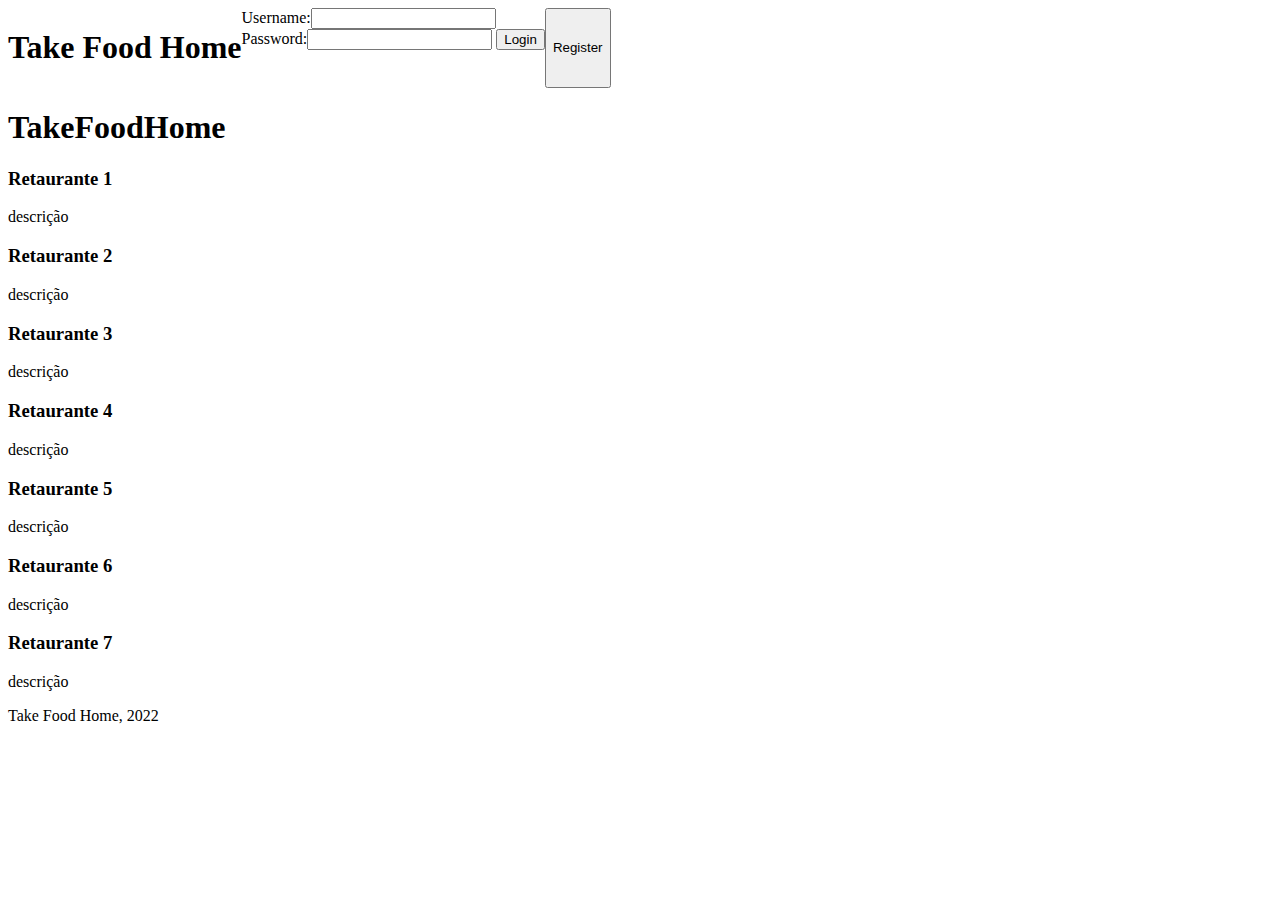
==== html/index.html @ 30ab7610 "first commit" ====
<!DOCTYPE html>
<html lang="en">
<head>
    <meta charset="UTF-8">
    <title>TakeFoodHome</title>
    <link href="../css/style.css" rel="stylesheet">
</head>
<body>
  <header>
    <h1>Take Food Home</h1>
    <form>
        Username:<input type="text", name="username"> <br>
        Password:<input type="password", name="pass">
        <input type="submit" value="Login">
    </form>
    <button>Register</button>
  </header>

  <section id="Restaurantes">
      <h1>TakeFoodHome</h1>
      <h3>Retaurante 1</h3>
      <p>descrição</p>
      <h3>Retaurante 2</h3>
      <p>descrição</p>
      <h3>Retaurante 3</h3>
      <p>descrição</p>
      <h3>Retaurante 4</h3>
      <p>descrição</p>
      <h3>Retaurante 5</h3>
      <p>descrição</p>
      <h3>Retaurante 6</h3>
      <p>descrição</p>
      <h3>Retaurante 7</h3>
      <p>descrição</p>
  </section>

  <footer>
    <p>Take Food Home, 2022</p>
  </footer>
</body>
</html>
---- css/style.css ----
header {
    display: flex;
}
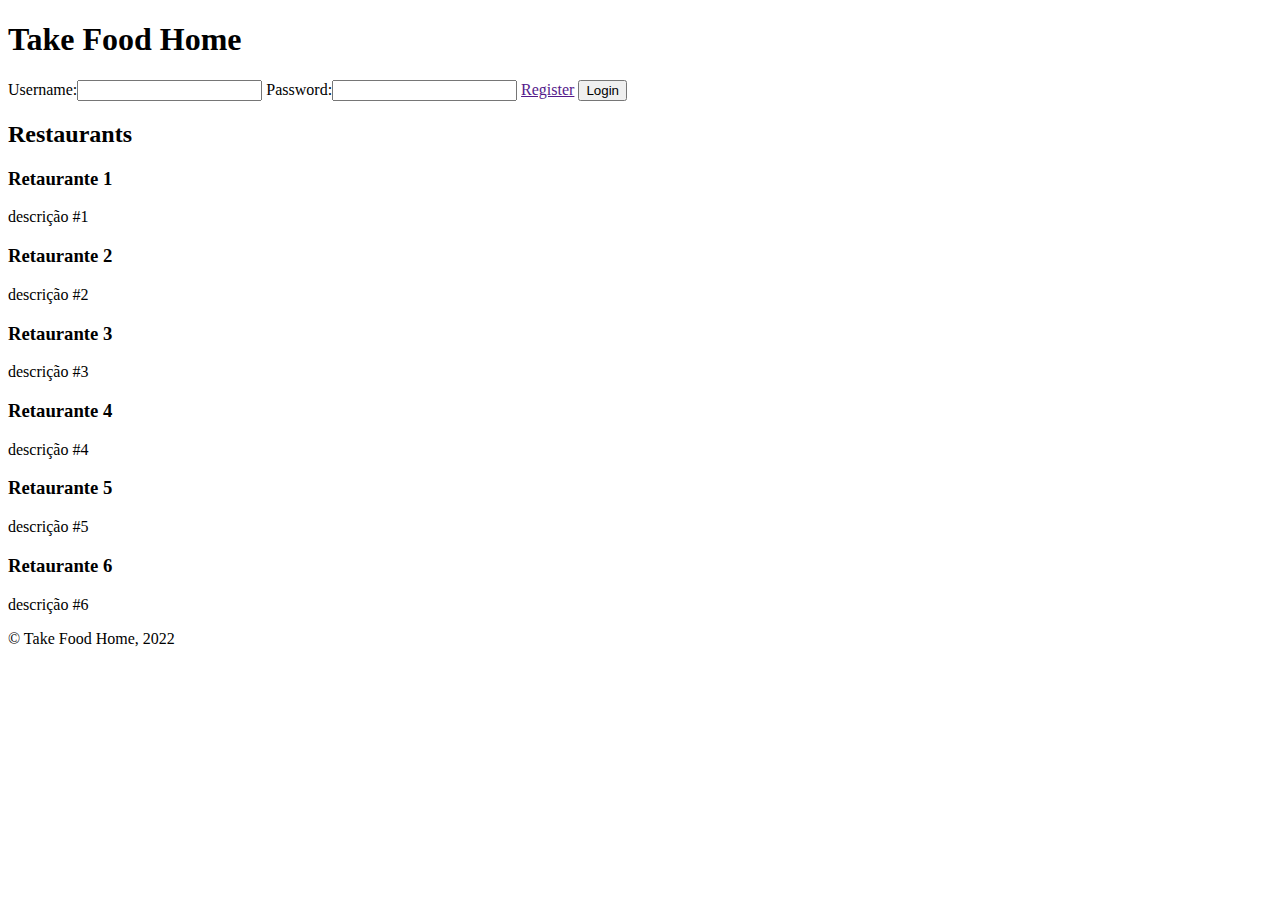
==== commit 9b32c5b1: "Added first css draft for index page" ====
--- a/html/index.html
+++ b/html/index.html
@@ -1,41 +1,55 @@
 <!DOCTYPE html>
 <html lang="en">
 <head>
+    <link rel="stylesheet" href="style.css">
     <meta charset="UTF-8">
     <title>TakeFoodHome</title>
-    <link href="../css/style.css" rel="stylesheet">
 </head>
 <body>
   <header>
     <h1>Take Food Home</h1>
     <form>
-        Username:<input type="text", name="username"> <br>
-        Password:<input type="password", name="pass">
-        <input type="submit" value="Login">
+        <span class="label">Username:</span><input type="text" name="username">
+        <span class="label">Password:</span><input type="password" name="pass">
+        <span id="login-buttons">
+          <a href="">Register</a>
+          <button type="submit">Login</button>
+        </span>
     </form>
-    <button>Register</button>
   </header>
 
-  <section id="Restaurantes">
-      <h1>TakeFoodHome</h1>
-      <h3>Retaurante 1</h3>
-      <p>descrição</p>
-      <h3>Retaurante 2</h3>
-      <p>descrição</p>
-      <h3>Retaurante 3</h3>
-      <p>descrição</p>
-      <h3>Retaurante 4</h3>
-      <p>descrição</p>
-      <h3>Retaurante 5</h3>
-      <p>descrição</p>
-      <h3>Retaurante 6</h3>
-      <p>descrição</p>
-      <h3>Retaurante 7</h3>
-      <p>descrição</p>
-  </section>
+  <main>
+    <section id="restaurants">
+      <header><h2>Restaurants</h2></header>
+      <article class="restaurant">
+        <header class="restaurant-name"><h3>Retaurante 1</h3></header>
+        <p class="restaurant-description">descrição #1</p>
+      </article>
+      <article class="restaurant">
+        <header class="restaurant-name"><h3>Retaurante 2</h3></header>
+        <p class="restaurant-description">descrição #2</p>
+      </article>
+      <article class="restaurant">
+        <header class="restaurant-name"><h3>Retaurante 3</h3></header>
+        <p class="restaurant-description">descrição #3</p>
+      </article>
+      <article class="restaurant">
+        <header class="restaurant-name"><h3>Retaurante 4</h3></header>
+        <p class="restaurant-description">descrição #4</p>
+      </article>
+      <article class="restaurant">
+        <header class="restaurant-name"><h3>Retaurante 5</h3></header>
+        <p class="restaurant-description">descrição #5</p>
+      </article>
+      <article class="restaurant">
+        <header class="restaurant-name"><h3>Retaurante 6</h3></header>
+        <p class="restaurant-description">descrição #6</p>
+      </article>
+    </section>
+  </main>
 
   <footer>
-    <p>Take Food Home, 2022</p>
+    <p>&#169; Take Food Home, 2022</p>
   </footer>
 </body>
 </html>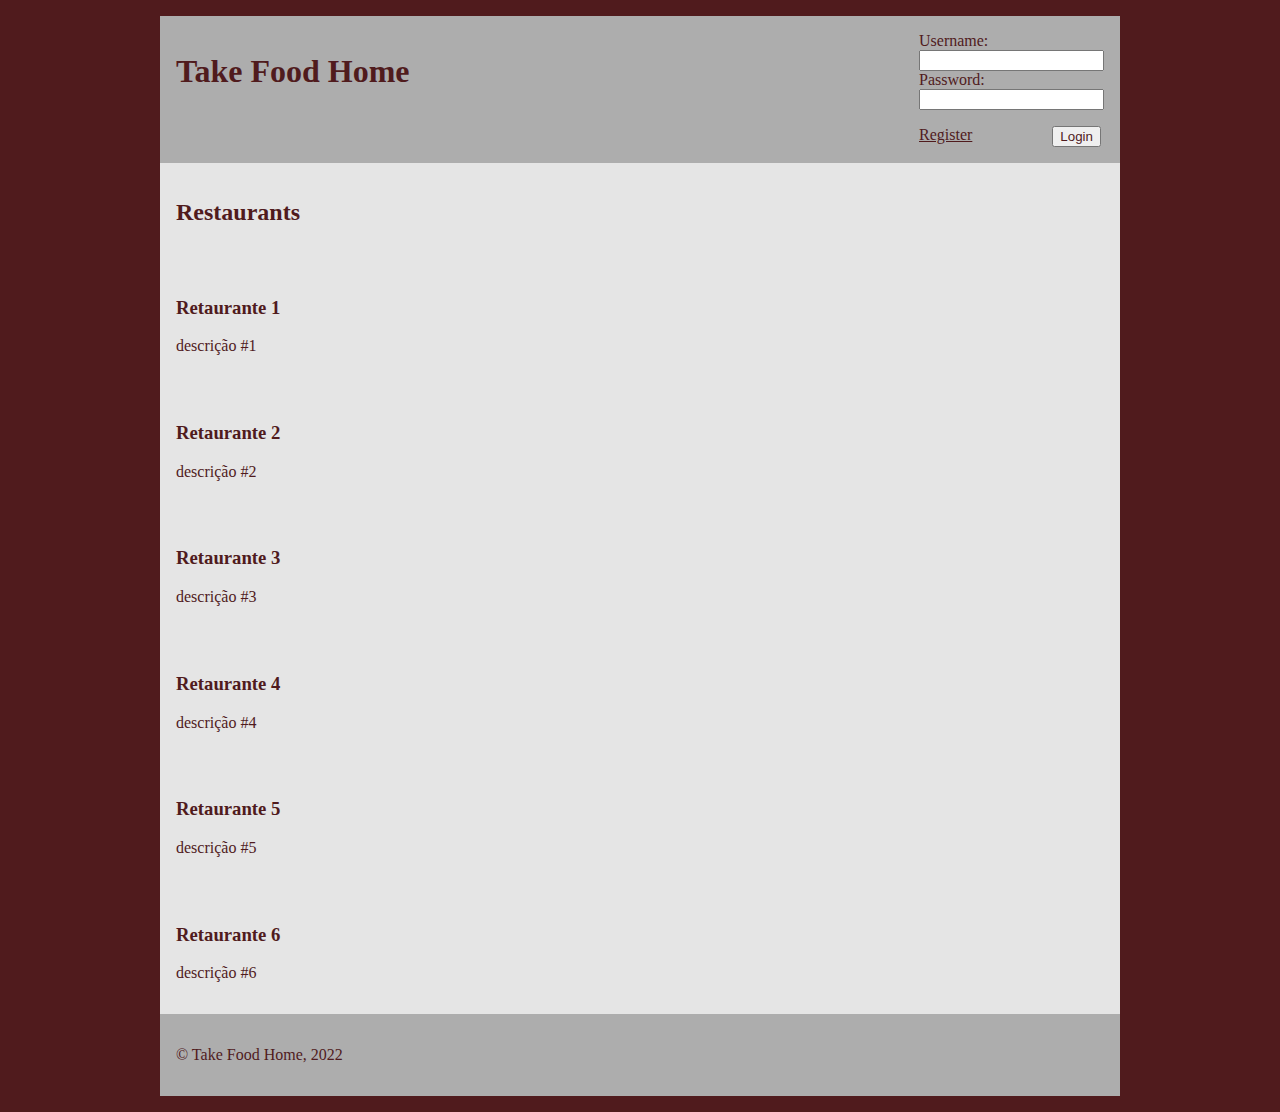
==== commit 112815c1: "Corrected link to css" ====
--- a/html/index.html
+++ b/html/index.html
@@ -1,7 +1,7 @@
 <!DOCTYPE html>
 <html lang="en">
 <head>
-    <link rel="stylesheet" href="style.css">
+    <link rel="stylesheet" href="../css/style.css">
     <meta charset="UTF-8">
     <title>TakeFoodHome</title>
 </head>
--- a/css/style.css
+++ b/css/style.css
@@ -0,0 +1,70 @@
+body {
+    --main-color: #501B1D;
+    --background-color: #E5E5E5;
+    --secondary-color: #ADADAD;
+
+    width: 60em;
+    margin: 1em auto;
+    background-color: var(--main-color);
+}
+
+/*__________ header _________________________*/
+
+body > header {
+    display: flex;
+    padding: 1em;
+    background-color: var(--secondary-color);
+}
+
+body > header * {
+    color: var(--main-color);
+}
+
+body > header h1 {
+    flex-grow: 1;
+}
+
+body > header form {
+    display: grid;
+    grid-template-columns: auto auto;
+}
+
+body > header form input {
+    grid-column-end: span 2;
+}
+
+body > header form .label {
+    grid-column-end: span 2;
+}
+
+body > header form #login-buttons {
+    display: flex;
+    gap: 5em;
+    margin-top: 1em;
+}
+
+/*__________ retaurants ________________________*/
+
+main * {
+    background-color: var(--background-color); 
+    color: var(--main-color);
+}
+
+main section > header {
+    padding: 1em;
+}
+
+main article {
+    padding: 1em;
+}
+
+/*__________ footer _____________________________*/
+
+footer {
+    padding: 1em;
+    background-color: var(--secondary-color);
+}
+
+footer * {
+    color: var(--main-color);
+}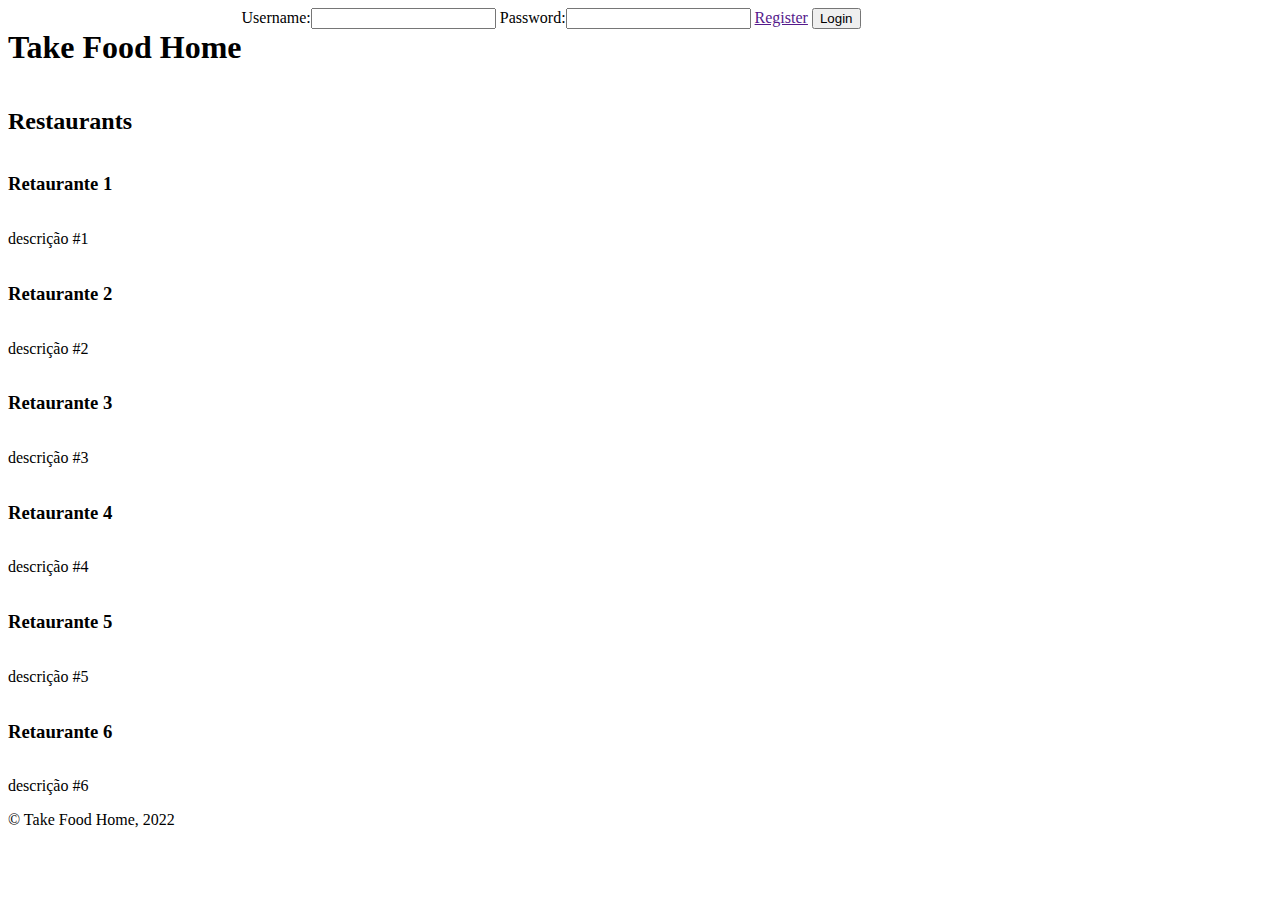
==== commit 3b7e1341: "Minor adjustments to branch" ====
--- a/html/index.html
+++ b/html/index.html
@@ -1,55 +1,55 @@
-<!DOCTYPE html>
-<html lang="en">
-<head>
-    <link rel="stylesheet" href="../css/style.css">
-    <meta charset="UTF-8">
-    <title>TakeFoodHome</title>
-</head>
-<body>
-  <header>
-    <h1>Take Food Home</h1>
-    <form>
-        <span class="label">Username:</span><input type="text" name="username">
-        <span class="label">Password:</span><input type="password" name="pass">
-        <span id="login-buttons">
-          <a href="">Register</a>
-          <button type="submit">Login</button>
-        </span>
-    </form>
-  </header>
-
-  <main>
-    <section id="restaurants">
-      <header><h2>Restaurants</h2></header>
-      <article class="restaurant">
-        <header class="restaurant-name"><h3>Retaurante 1</h3></header>
-        <p class="restaurant-description">descrição #1</p>
-      </article>
-      <article class="restaurant">
-        <header class="restaurant-name"><h3>Retaurante 2</h3></header>
-        <p class="restaurant-description">descrição #2</p>
-      </article>
-      <article class="restaurant">
-        <header class="restaurant-name"><h3>Retaurante 3</h3></header>
-        <p class="restaurant-description">descrição #3</p>
-      </article>
-      <article class="restaurant">
-        <header class="restaurant-name"><h3>Retaurante 4</h3></header>
-        <p class="restaurant-description">descrição #4</p>
-      </article>
-      <article class="restaurant">
-        <header class="restaurant-name"><h3>Retaurante 5</h3></header>
-        <p class="restaurant-description">descrição #5</p>
-      </article>
-      <article class="restaurant">
-        <header class="restaurant-name"><h3>Retaurante 6</h3></header>
-        <p class="restaurant-description">descrição #6</p>
-      </article>
-    </section>
-  </main>
-
-  <footer>
-    <p>&#169; Take Food Home, 2022</p>
-  </footer>
-</body>
+<!DOCTYPE html>
+<html lang="en">
+<head>
+    <link rel="stylesheet" href="../css/style.css">
+    <meta charset="UTF-8">
+    <title>TakeFoodHome</title>
+</head>
+<body>
+  <header>
+    <h1>Take Food Home</h1>
+    <form>
+        <span class="label">Username:</span><input type="text" name="username">
+        <span class="label">Password:</span><input type="password" name="pass">
+        <span id="login-buttons">
+          <a href="">Register</a>
+          <button type="submit">Login</button>
+        </span>
+    </form>
+  </header>
+
+  <main>
+    <section id="restaurants">
+      <header><h2>Restaurants</h2></header>
+      <article class="restaurant">
+        <header class="restaurant-name"><h3>Retaurante 1</h3></header>
+        <p class="restaurant-description">descrição #1</p>
+      </article>
+      <article class="restaurant">
+        <header class="restaurant-name"><h3>Retaurante 2</h3></header>
+        <p class="restaurant-description">descrição #2</p>
+      </article>
+      <article class="restaurant">
+        <header class="restaurant-name"><h3>Retaurante 3</h3></header>
+        <p class="restaurant-description">descrição #3</p>
+      </article>
+      <article class="restaurant">
+        <header class="restaurant-name"><h3>Retaurante 4</h3></header>
+        <p class="restaurant-description">descrição #4</p>
+      </article>
+      <article class="restaurant">
+        <header class="restaurant-name"><h3>Retaurante 5</h3></header>
+        <p class="restaurant-description">descrição #5</p>
+      </article>
+      <article class="restaurant">
+        <header class="restaurant-name"><h3>Retaurante 6</h3></header>
+        <p class="restaurant-description">descrição #6</p>
+      </article>
+    </section>
+  </main>
+
+  <footer>
+    <p>&#169; Take Food Home, 2022</p>
+  </footer>
+</body>
 </html>--- a/css/style.css
+++ b/css/style.css
@@ -1,70 +1,3 @@
-body {
-    --main-color: #501B1D;
-    --background-color: #E5E5E5;
-    --secondary-color: #ADADAD;
-
-    width: 60em;
-    margin: 1em auto;
-    background-color: var(--main-color);
-}
-
-/*__________ header _________________________*/
-
-body > header {
-    display: flex;
-    padding: 1em;
-    background-color: var(--secondary-color);
-}
-
-body > header * {
-    color: var(--main-color);
-}
-
-body > header h1 {
-    flex-grow: 1;
-}
-
-body > header form {
-    display: grid;
-    grid-template-columns: auto auto;
-}
-
-body > header form input {
-    grid-column-end: span 2;
-}
-
-body > header form .label {
-    grid-column-end: span 2;
-}
-
-body > header form #login-buttons {
-    display: flex;
-    gap: 5em;
-    margin-top: 1em;
-}
-
-/*__________ retaurants ________________________*/
-
-main * {
-    background-color: var(--background-color); 
-    color: var(--main-color);
-}
-
-main section > header {
-    padding: 1em;
-}
-
-main article {
-    padding: 1em;
-}
-
-/*__________ footer _____________________________*/
-
-footer {
-    padding: 1em;
-    background-color: var(--secondary-color);
-}
-
-footer * {
-    color: var(--main-color);
+header {
+    display: flex;
 }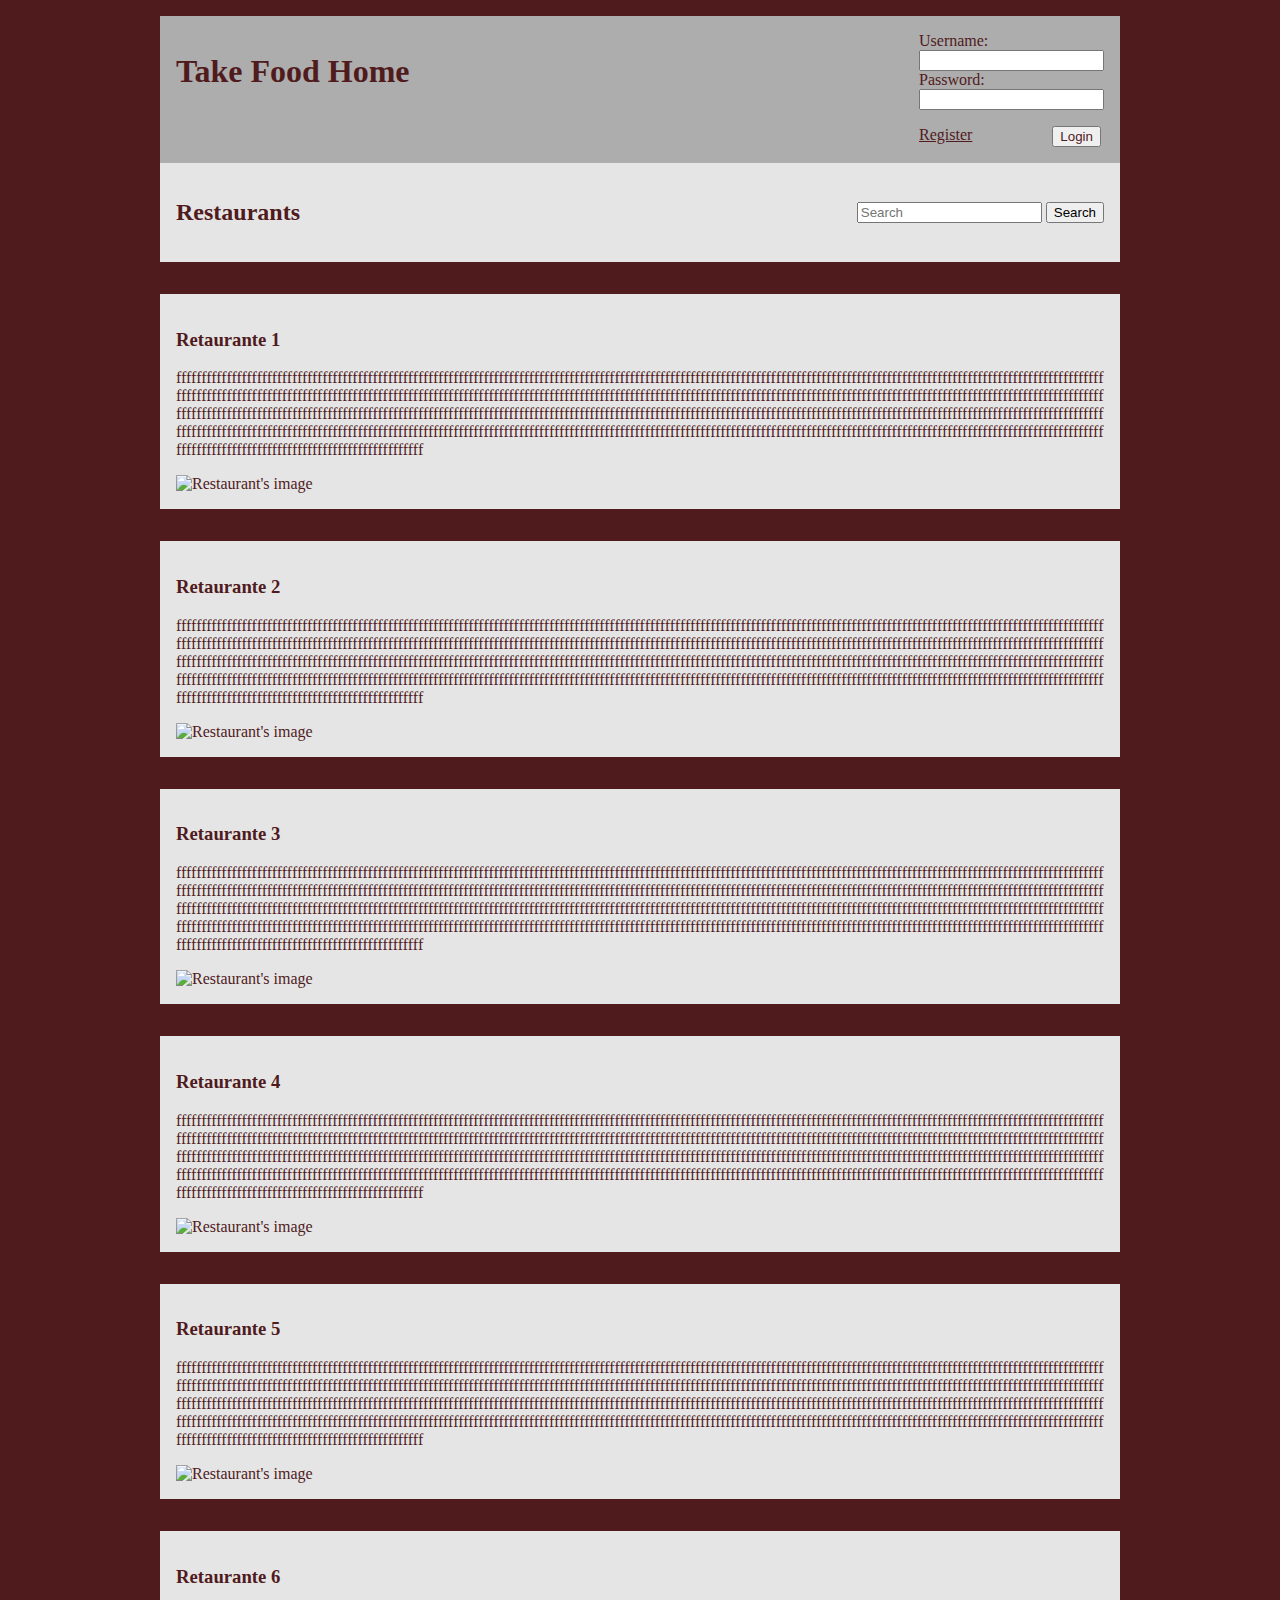
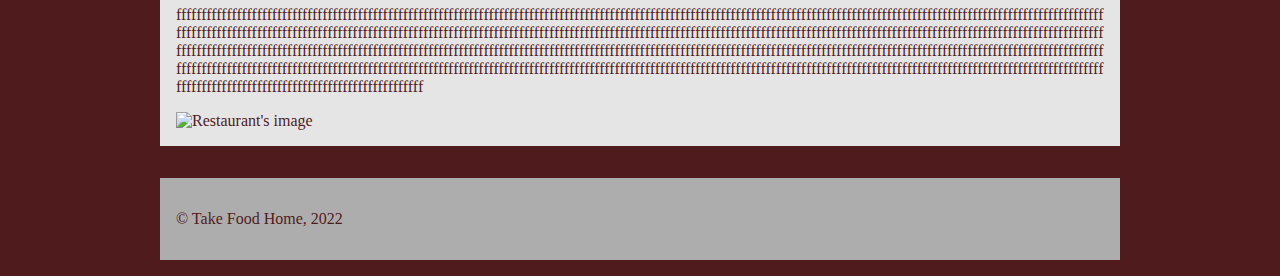
==== commit b0c418a9: "css para restaurant.html" ====
--- a/html/index.html
+++ b/html/index.html
@@ -1,55 +1,67 @@
-<!DOCTYPE html>
-<html lang="en">
-<head>
-    <link rel="stylesheet" href="../css/style.css">
-    <meta charset="UTF-8">
-    <title>TakeFoodHome</title>
-</head>
-<body>
-  <header>
-    <h1>Take Food Home</h1>
-    <form>
-        <span class="label">Username:</span><input type="text" name="username">
-        <span class="label">Password:</span><input type="password" name="pass">
-        <span id="login-buttons">
-          <a href="">Register</a>
-          <button type="submit">Login</button>
-        </span>
-    </form>
-  </header>
-
-  <main>
-    <section id="restaurants">
-      <header><h2>Restaurants</h2></header>
-      <article class="restaurant">
-        <header class="restaurant-name"><h3>Retaurante 1</h3></header>
-        <p class="restaurant-description">descrição #1</p>
-      </article>
-      <article class="restaurant">
-        <header class="restaurant-name"><h3>Retaurante 2</h3></header>
-        <p class="restaurant-description">descrição #2</p>
-      </article>
-      <article class="restaurant">
-        <header class="restaurant-name"><h3>Retaurante 3</h3></header>
-        <p class="restaurant-description">descrição #3</p>
-      </article>
-      <article class="restaurant">
-        <header class="restaurant-name"><h3>Retaurante 4</h3></header>
-        <p class="restaurant-description">descrição #4</p>
-      </article>
-      <article class="restaurant">
-        <header class="restaurant-name"><h3>Retaurante 5</h3></header>
-        <p class="restaurant-description">descrição #5</p>
-      </article>
-      <article class="restaurant">
-        <header class="restaurant-name"><h3>Retaurante 6</h3></header>
-        <p class="restaurant-description">descrição #6</p>
-      </article>
-    </section>
-  </main>
-
-  <footer>
-    <p>&#169; Take Food Home, 2022</p>
-  </footer>
-</body>
+<!DOCTYPE html>
+<html lang="en">
+<head>
+    <link rel="stylesheet" href="../css/style.css">
+    <meta charset="UTF-8">
+    <title>TakeFoodHome</title>
+</head>
+<body>
+  <header>
+    <h1>Take Food Home</h1>
+    <form>
+        <span class="label">Username:</span><input type="text" name="username">
+        <span class="label">Password:</span><input type="password" name="pass">
+        <span id="login-buttons">
+          <a href="">Register</a>
+          <button type="submit">Login</button>
+        </span>
+    </form>
+  </header>
+
+  <main>
+    <section id="restaurants">
+      <header>
+        <h2>Restaurants</h2>
+        <form>
+          <input type="text" name="text" class="search" placeholder="Search">
+          <input type="submit" name="submit" class="submit" value="Search">
+        </form>
+      </header>
+      <article class="restaurant">
+        <header class="restaurant-name"><h3>Retaurante 1</h3></header>
+        <p class="restaurant-description">[base64]</p>
+        <img src="https://picsum.photos/600/300?business" alt="Restaurant's image">
+      </article>
+      <article class="restaurant">
+        <header class="restaurant-name"><h3>Retaurante 2</h3></header>
+        <p class="restaurant-description">[base64]</p>
+        <img src="https://picsum.photos/600/300?business" alt="Restaurant's image">
+      </article>
+      <article class="restaurant">
+        <header class="restaurant-name"><h3>Retaurante 3</h3></header>
+        <p class="restaurant-description">[base64]</p>
+        <img src="https://picsum.photos/600/300?business" alt="Restaurant's image">
+      </article>
+      <article class="restaurant">
+        <header class="restaurant-name"><h3>Retaurante 4</h3></header>
+        <p class="restaurant-description">[base64]</p>
+        <img src="https://picsum.photos/600/300?business" alt="Restaurant's image">
+      </article>
+      <article class="restaurant">
+        <header class="restaurant-name"><h3>Retaurante 5</h3></header>
+        <p class="restaurant-description">[base64]</p>
+        <img src="https://picsum.photos/600/300?business" alt="Restaurant's image">
+      </article>
+      <article class="restaurant">
+        <header class="restaurant-name"><h3>Retaurante 6</h3></header>
+        <p class="restaurant-description">[base64]</p>
+        <img src="https://picsum.photos/600/300?business" alt="Restaurant's image">
+      </article>
+    </section>
+  </main>
+
+  <footer>
+    <p>&#169; Take Food Home, 2022</p>
+  </footer>
+</body>
 </html>--- a/css/style.css
+++ b/css/style.css
@@ -1,3 +1,114 @@
-header {
-    display: flex;
+body {
+    --main-color: #501B1D;
+    --background-color: #E5E5E5;
+    --secondary-color: #ADADAD;
+
+    width: 60em;
+    margin: 1em auto;
+    background-color: var(--main-color);
+}
+
+/*__________ header _________________________*/
+
+body > header {
+    display: flex;
+    padding: 1em;
+    background-color: var(--secondary-color);
+}
+
+body > header * {
+    color: var(--main-color);
+}
+
+body > header h1 {
+    flex-grow: 1;
+}
+
+body > header form {
+    display: grid;
+    grid-template-columns: auto auto;
+}
+
+body > header form input {
+    grid-column-end: span 2;
+}
+
+body > header form .label {
+    grid-column-end: span 2;
+}
+
+body > header form #login-buttons {
+    display: flex;
+    gap: 5em;
+    margin-top: 1em;
+}
+
+/*__________ retaurants ________________________*/
+
+main {
+    background-color: var(--main-color); 
+    color: var(--main-color);
+}
+
+main section > header {
+    background-color: var(--background-color);
+    padding: 1em;
+    display: flex;
+    justify-content: space-between;
+    align-items: center;
+}
+
+main article {
+    background-color: var(--background-color);
+    padding: 1em;
+    margin: 2em 0em;
+    width: auto;
+    overflow: auto;
+    word-break: break-all;
+}
+
+/*__________ retaurant _________________________*/
+
+#restaurant {
+    background-color: var(--background-color);
+    padding: 1em;
+    
+}
+
+#category-and-plates {
+    color: black;
+}
+
+.category {
+    display: flex;
+    flex-wrap: wrap;
+    background-color: var(--background-color);
+    margin: 2em 0em;
+}
+
+#category-and-plates h3{
+    width:100%;
+}
+
+#category-and-plates article {
+    width: fit-content;
+    height: auto;
+    padding: 1em;
+    margin: 2em;
+}
+
+#category-and-plates article img{
+    width: 14em;
+}
+
+
+/*__________ footer _____________________________*/
+
+footer {
+    padding: 1em;
+    background-color: var(--secondary-color);
+}
+
+footer * {
+    color: var(--main-color);
 }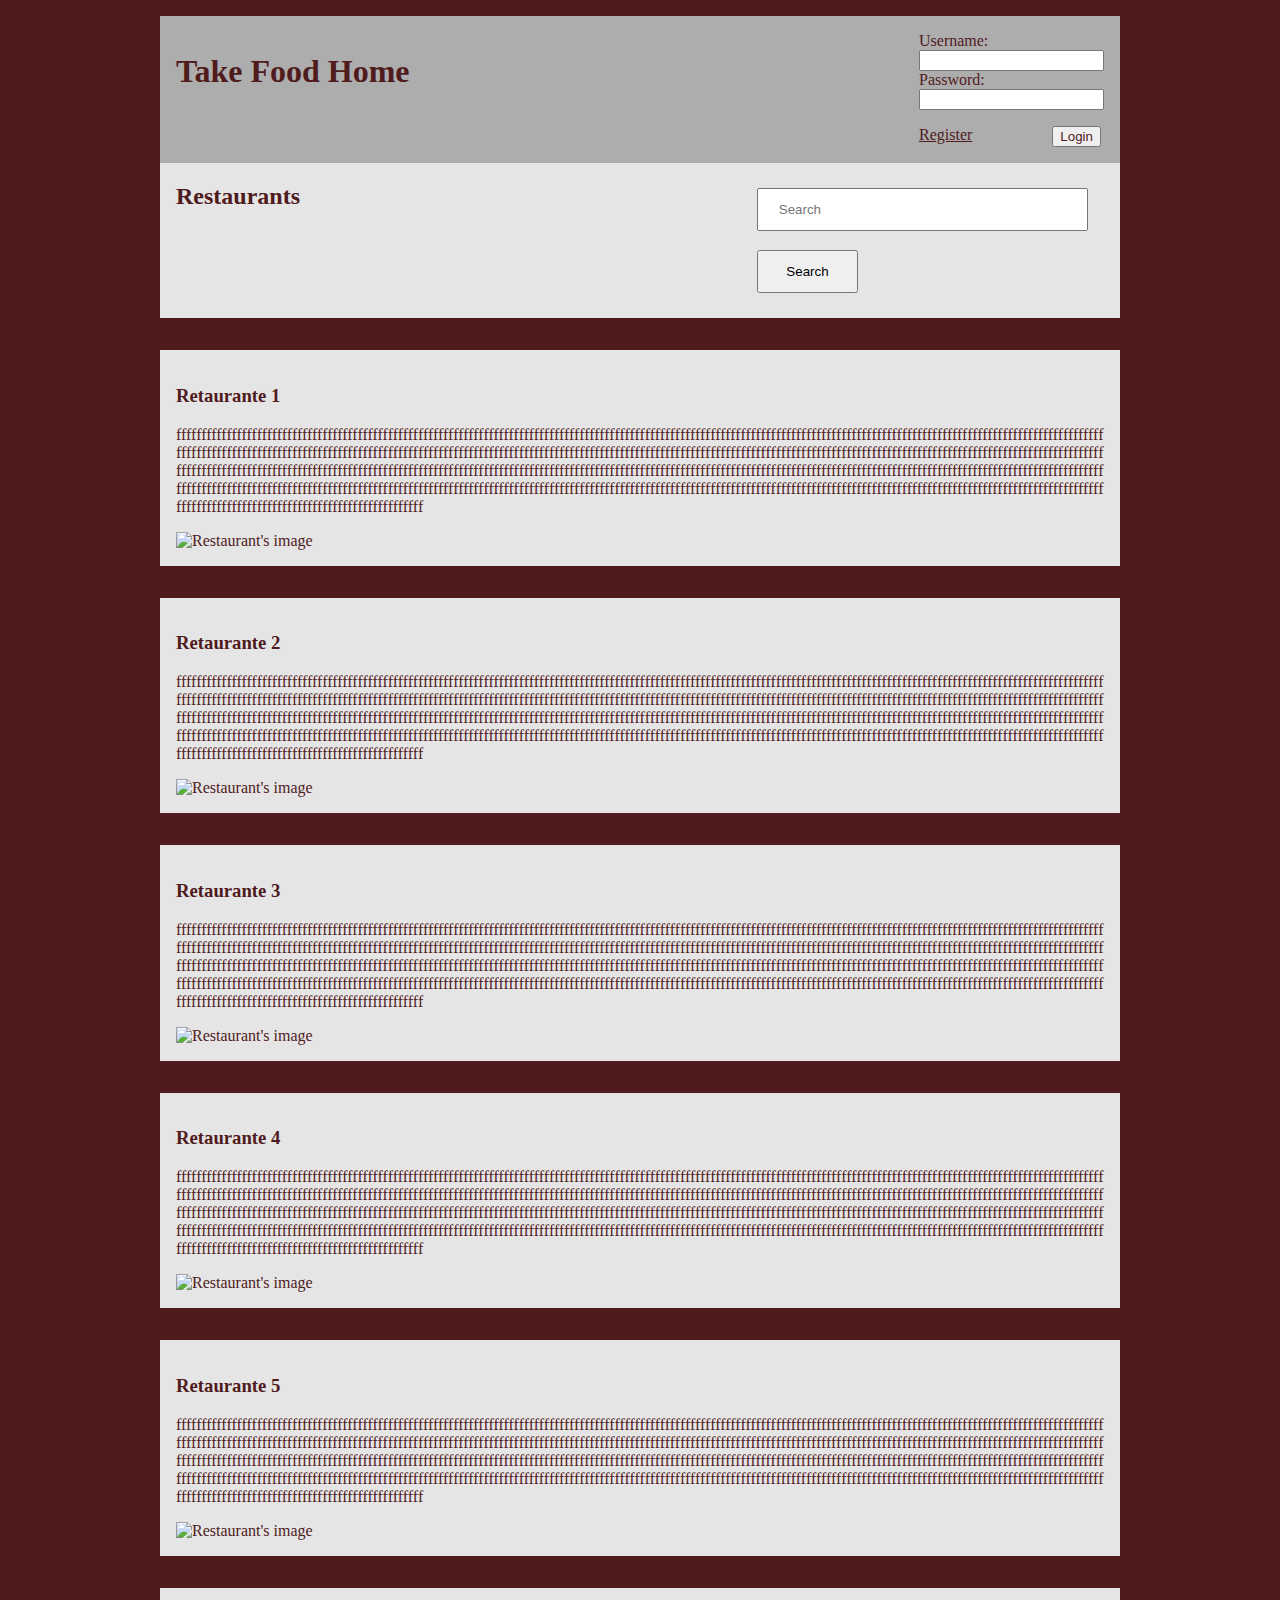
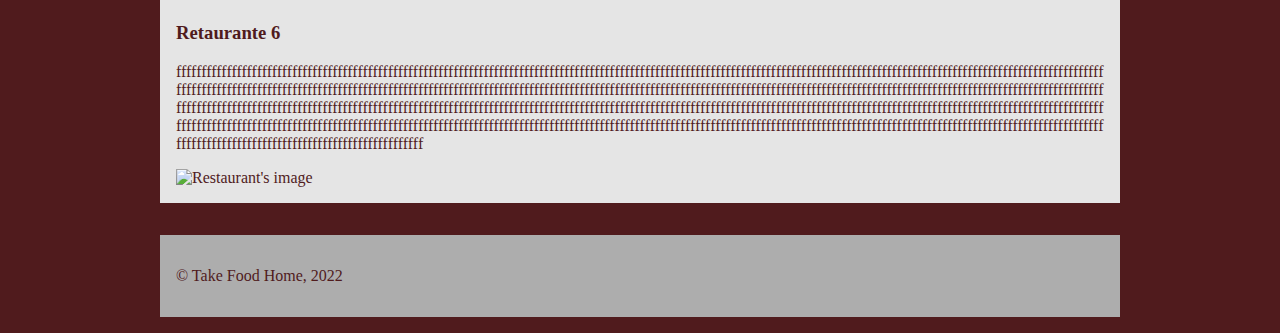
==== commit 3b3682ca: "fixed css for index.php and restaurant-page.php" ====
--- a/html/index.html
+++ b/html/index.html
@@ -1,3 +1,59 @@
+<!DOCTYPE html>
+<!--
+<html lang="en">
+<head>
+    <link rel="stylesheet" href="../css/style.css">
+    <meta charset="UTF-8">
+    <title>TakeFoodHome</title>
+</head>
+<body>
+  <header>
+    <h1>Take Food Home</h1>
+    <form>
+        <span class="label">Username:</span><input type="text" name="username">
+        <span class="label">Password:</span><input type="password" name="pass">
+        <span id="login-buttons">
+          <a href="">Register</a>
+          <button type="submit">Login</button>
+        </span>
+    </form>
+  </header>
+
+  <main>
+    <section id="restaurants">
+      <header><h2>Restaurants</h2></header>
+      <article class="restaurant">
+        <header class="restaurant-name"><h3>Retaurante 1</h3></header>
+        <p class="restaurant-description">descrição #1</p>
+      </article>
+      <article class="restaurant">
+        <header class="restaurant-name"><h3>Retaurante 2</h3></header>
+        <p class="restaurant-description">descrição #2</p>
+      </article>
+      <article class="restaurant">
+        <header class="restaurant-name"><h3>Retaurante 3</h3></header>
+        <p class="restaurant-description">descrição #3</p>
+      </article>
+      <article class="restaurant">
+        <header class="restaurant-name"><h3>Retaurante 4</h3></header>
+        <p class="restaurant-description">descrição #4</p>
+      </article>
+      <article class="restaurant">
+        <header class="restaurant-name"><h3>Retaurante 5</h3></header>
+        <p class="restaurant-description">descrição #5</p>
+      </article>
+      <article class="restaurant">
+        <header class="restaurant-name"><h3>Retaurante 6</h3></header>
+        <p class="restaurant-description">descrição #6</p>
+      </article>
+    </section>
+  </main>
+
+  <footer>
+    <p>&#169; Take Food Home, 2022</p>
+  </footer>
+</body>
+-->
 <!DOCTYPE html>
 <html lang="en">
 <head>
--- a/css/style.css
+++ b/css/style.css
@@ -8,6 +8,17 @@
     background-color: var(--main-color);
 }
 
+/*__________ default ________________________*/
+
+.button {
+    background-color: var(--secondary-color);
+    color: black;
+    border: 2px solid #501B1D;
+    padding: 1em 0em;
+    text-align: center;
+    margin: 1em;
+  }
+
 /*__________ header _________________________*/
 
 body > header {
@@ -52,10 +63,14 @@
 
 main section > header {
     background-color: var(--background-color);
-    padding: 1em;
+    padding: 0em 1em;
     display: flex;
     justify-content: space-between;
     align-items: center;
+}
+
+main section > header h2 {
+    align-self: flex-start;
 }
 
 main article {
@@ -88,18 +103,101 @@
 
 #category-and-plates h3{
     width:100%;
+    padding: 0.5em;
+    margin: 0em;
 }
 
 #category-and-plates article {
     width: fit-content;
     height: auto;
     padding: 1em;
-    margin: 2em;
+    margin: 0em 2em;
+}
+
+#category-and-plates article h4 {
+    margin: 0em;
 }
 
 #category-and-plates article img{
     width: 14em;
 }
+
+/*__________ reviews ____________________________*/
+
+#reviews{
+    background-color: var(--background-color);
+    color:black;
+    padding: 0.5em;
+    margin: 2em 0em;
+}
+
+.review {
+    margin: 0em;
+    padding: 0em 1em;
+    margin: 1em 0em;
+}
+
+.review-response{
+    margin: 0em;
+    padding: 0em 1em;
+}
+
+/*__________ form _______________________________*/
+
+main form {
+    background-color: var(--background-color);
+    padding: 1em;
+}
+main form p{
+    margin: 0.5em 0.1em;
+}
+
+main input{
+    width: 98%;
+    padding: 12px 20px;
+    margin: 0.7em 0.5em;
+    box-sizing: border-box;
+}
+
+.submit {
+    width: 30%;
+    padding: 12px 20px;
+    margin: 0.7em 0.5em;
+    box-sizing: border-box;
+}
+
+/*__________ orders _____________________________*/
+
+#orders{
+    background-color: var(--background-color);
+    color:black;
+    padding: 0.5em;
+    margin: 2em 0em;
+    display: grid;
+    grid-template-columns: 50% 50%;
+
+}
+
+#orderNumber {
+    padding: 0em 5em;
+}
+
+/*__________ ordersRestaurant _____________________*/
+
+#ordersRestaurant{
+    background-color: var(--background-color);
+    color:black;
+    padding: 0.5em;
+    margin: 2em 0em;
+    display: grid;
+    grid-template-columns: 40% 40% 20%;
+
+}
+
+#orderNumber {
+    padding: 0em 5em;
+}
+
 
 
 /*__________ footer _____________________________*/
--- a/css/style.css
+++ b/css/style.css
@@ -8,6 +8,17 @@
     background-color: var(--main-color);
 }
 
+/*__________ default ________________________*/
+
+.button {
+    background-color: var(--secondary-color);
+    color: black;
+    border: 2px solid #501B1D;
+    padding: 1em 0em;
+    text-align: center;
+    margin: 1em;
+  }
+
 /*__________ header _________________________*/
 
 body > header {
@@ -52,10 +63,14 @@
 
 main section > header {
     background-color: var(--background-color);
-    padding: 1em;
+    padding: 0em 1em;
     display: flex;
     justify-content: space-between;
     align-items: center;
+}
+
+main section > header h2 {
+    align-self: flex-start;
 }
 
 main article {
@@ -88,18 +103,101 @@
 
 #category-and-plates h3{
     width:100%;
+    padding: 0.5em;
+    margin: 0em;
 }
 
 #category-and-plates article {
     width: fit-content;
     height: auto;
     padding: 1em;
-    margin: 2em;
+    margin: 0em 2em;
+}
+
+#category-and-plates article h4 {
+    margin: 0em;
 }
 
 #category-and-plates article img{
     width: 14em;
 }
+
+/*__________ reviews ____________________________*/
+
+#reviews{
+    background-color: var(--background-color);
+    color:black;
+    padding: 0.5em;
+    margin: 2em 0em;
+}
+
+.review {
+    margin: 0em;
+    padding: 0em 1em;
+    margin: 1em 0em;
+}
+
+.review-response{
+    margin: 0em;
+    padding: 0em 1em;
+}
+
+/*__________ form _______________________________*/
+
+main form {
+    background-color: var(--background-color);
+    padding: 1em;
+}
+main form p{
+    margin: 0.5em 0.1em;
+}
+
+main input{
+    width: 98%;
+    padding: 12px 20px;
+    margin: 0.7em 0.5em;
+    box-sizing: border-box;
+}
+
+.submit {
+    width: 30%;
+    padding: 12px 20px;
+    margin: 0.7em 0.5em;
+    box-sizing: border-box;
+}
+
+/*__________ orders _____________________________*/
+
+#orders{
+    background-color: var(--background-color);
+    color:black;
+    padding: 0.5em;
+    margin: 2em 0em;
+    display: grid;
+    grid-template-columns: 50% 50%;
+
+}
+
+#orderNumber {
+    padding: 0em 5em;
+}
+
+/*__________ ordersRestaurant _____________________*/
+
+#ordersRestaurant{
+    background-color: var(--background-color);
+    color:black;
+    padding: 0.5em;
+    margin: 2em 0em;
+    display: grid;
+    grid-template-columns: 40% 40% 20%;
+
+}
+
+#orderNumber {
+    padding: 0em 5em;
+}
+
 
 
 /*__________ footer _____________________________*/
